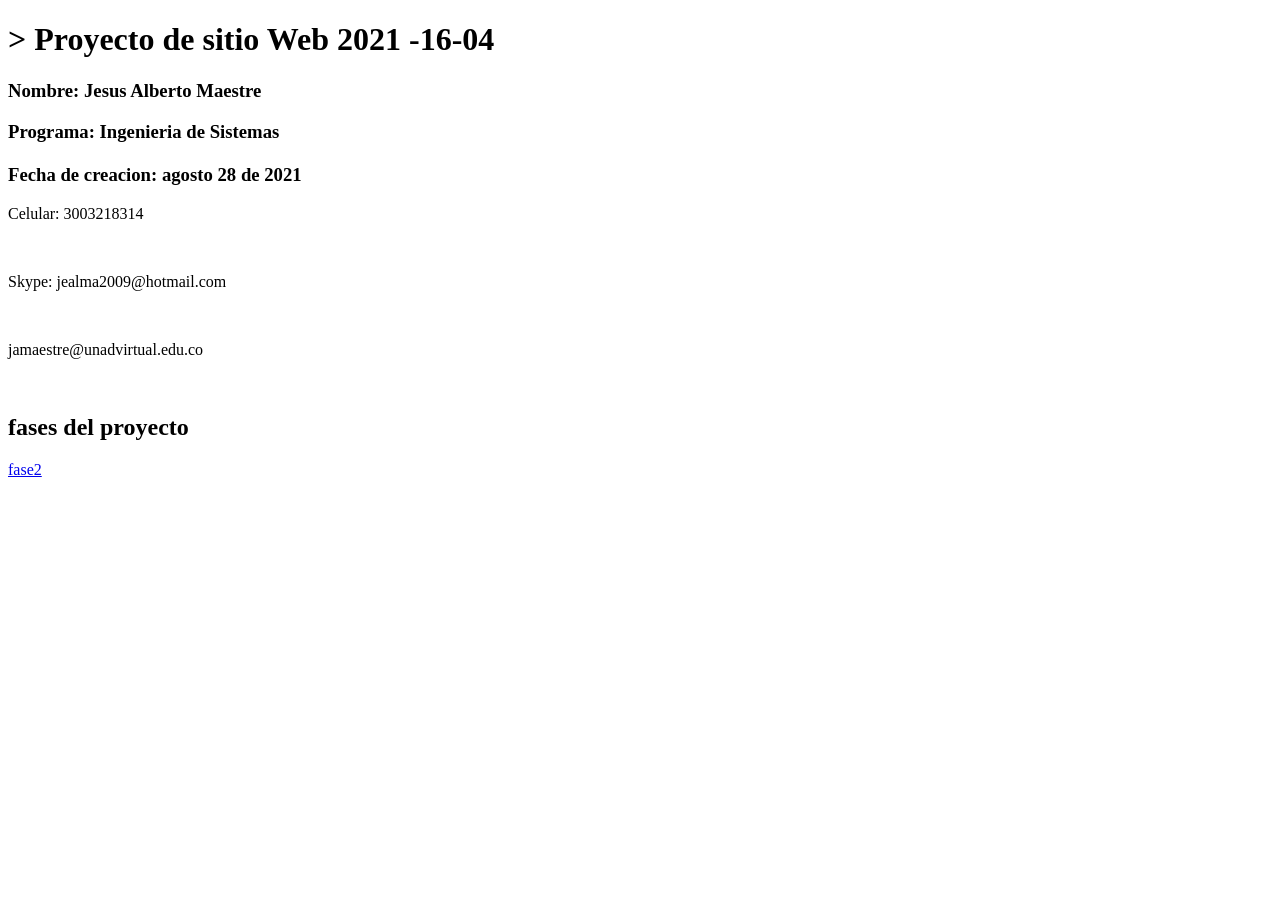
==== index.html @ 5e18b381 "actualizacion nombre en minuscula actualizacion nombre en minuscula" ====
<!DOCTYPE html>
<html lang="en">
<head>
    <meta charset="UTF-8">
    <meta http-equiv="X-UA-Compatible" content="IE=edge">
    <meta name="viewport" content="width=device-width, initial-scale=1.0">
    <title>Document</title>
</head>
<body>
    
    <H1>> Proyecto de sitio Web 2021 -16-04</H1>
    <H3> Nombre: Jesus Alberto Maestre</H3>
    <H3> Programa: Ingenieria de Sistemas</H3>
    <h4>
    <H3>Fecha de creacion: agosto 28 de 2021</H3>
    <P> Celular: 3003218314</P><br>
    <P> Skype: jealma2009@hotmail.com</P><br>
    <P> jamaestre@unadvirtual.edu.co</P><br>
    <h4>
        <h2>fases del proyecto</h2>
        <a href="fase2/design.html"> fase2</a>
</body>
</html>
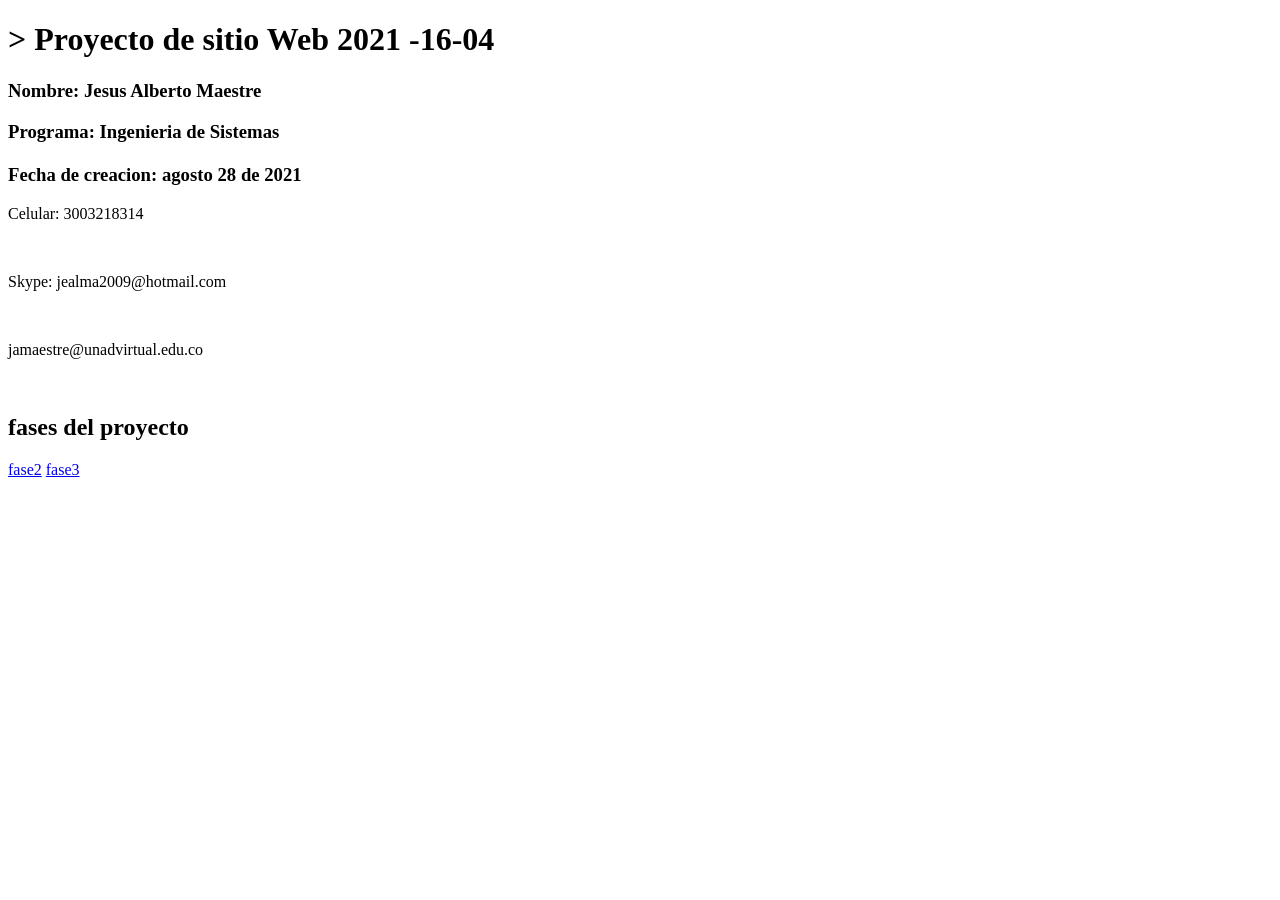
==== commit 6759cf90: "actualizacion fase3 actualizacion fase3" ====
--- a/index.html
+++ b/index.html
@@ -1,5 +1,5 @@
 <!DOCTYPE html>
-<html lang="en">
+<html lang="es">
 <head>
     <meta charset="UTF-8">
     <meta http-equiv="X-UA-Compatible" content="IE=edge">
@@ -19,5 +19,7 @@
     <h4>
         <h2>fases del proyecto</h2>
         <a href="fase2/design.html"> fase2</a>
+
+        <a href="fese3/index.html"> fase3</a>
 </body>
 </html>
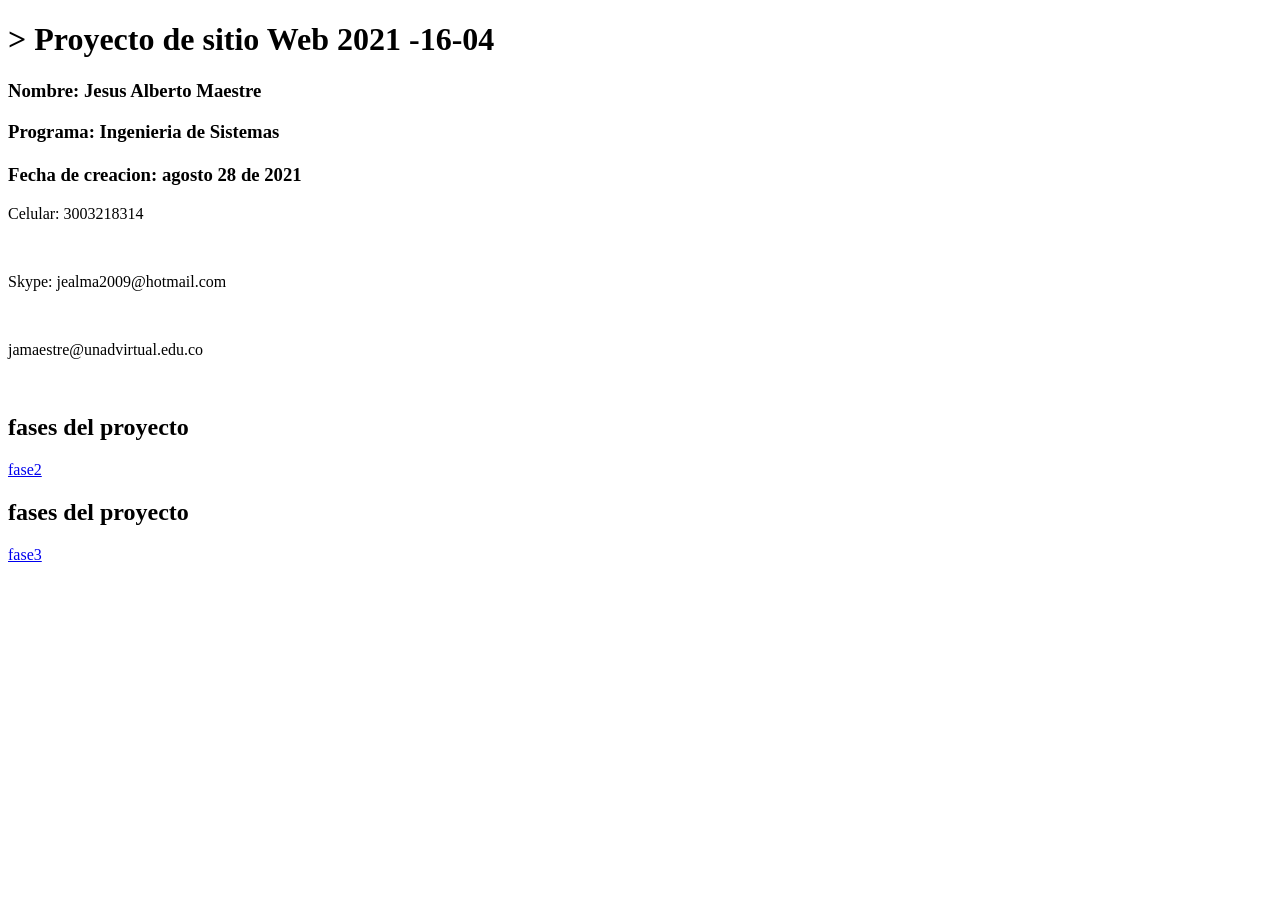
==== commit ae99f099: "actualizacion fase 3 actualizacion fase 3" ====
--- a/index.html
+++ b/index.html
@@ -20,6 +20,7 @@
         <h2>fases del proyecto</h2>
         <a href="fase2/design.html"> fase2</a>
 
-        <a href="fese3/index.html"> fase3</a>
+        <h2>fases del proyecto</h2>
+        <a href="fase3/index.html"> fase3</a>
 </body>
 </html>
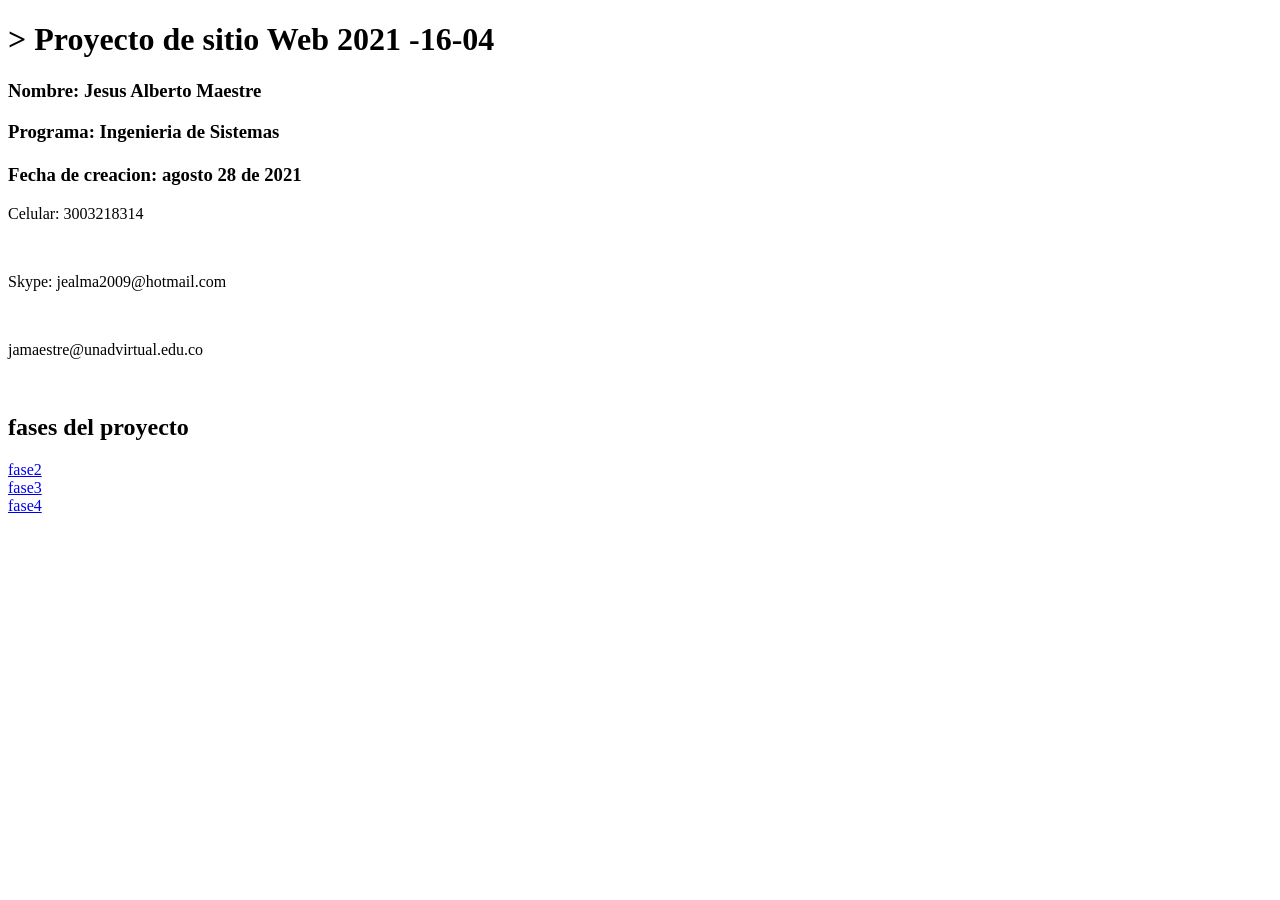
==== commit e4b1322e: "fase 4 actualizacion fase 4" ====
--- a/index.html
+++ b/index.html
@@ -18,9 +18,8 @@
     <P> jamaestre@unadvirtual.edu.co</P><br>
     <h4>
         <h2>fases del proyecto</h2>
-        <a href="fase2/design.html"> fase2</a>
-
-        <h2>fases del proyecto</h2>
-        <a href="fase3/index.html"> fase3</a>
+        <a href="fase2/design.html"> fase2</a><br>
+        <a href="fase3/index.html"> fase3</a><br>
+        <a href="fase4/index.html"> fase4</a>
 </body>
 </html>
